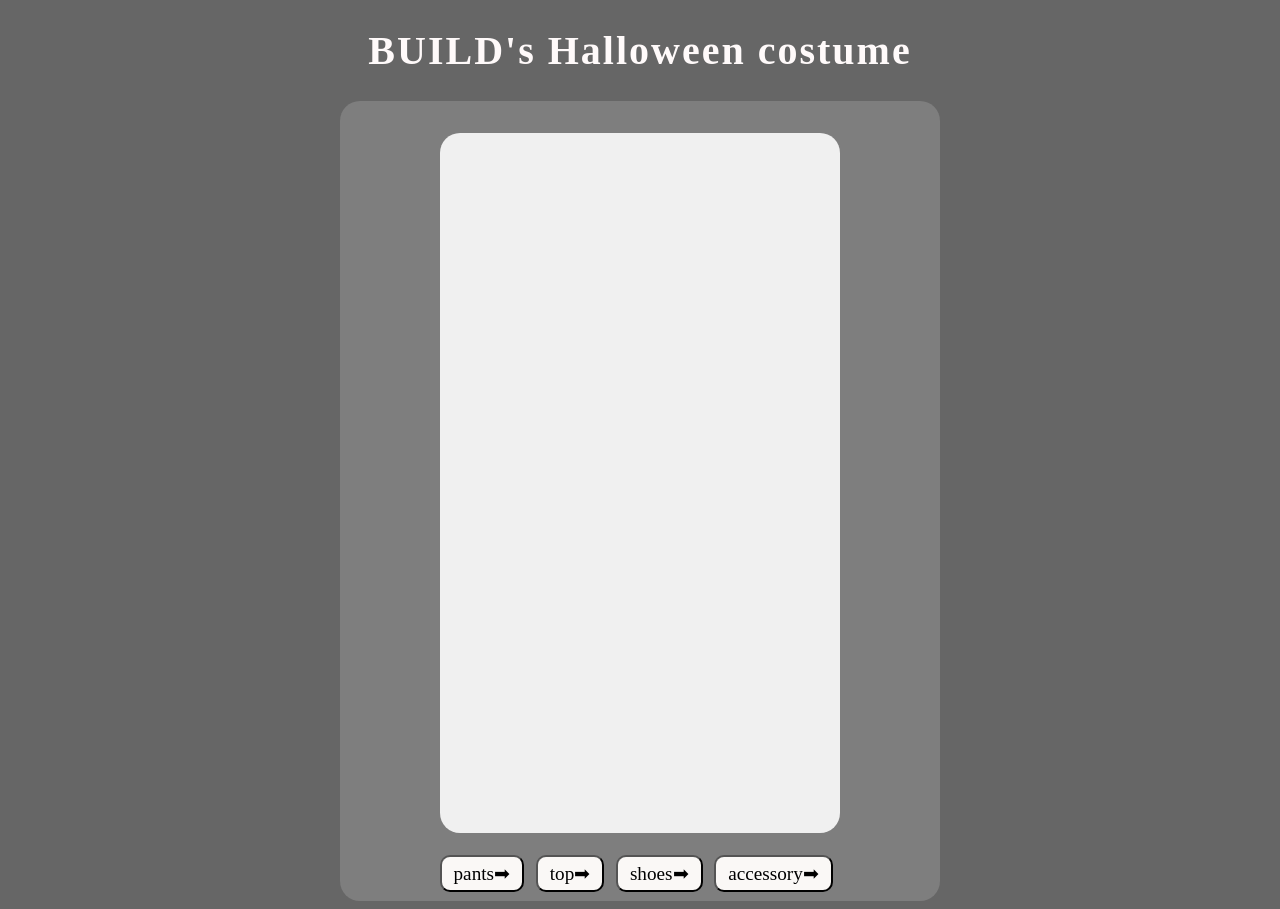
==== index.html @ 755f2329 "Rename biu-index.html to index.html" ====
<!DOCTYPE html>
<html lang="en" >
<head>
  <meta charset="UTF-8">
  <title>bbb_dressup_game</title>
  <meta name="viewport" content="width=device-width, initial-scale=1">
<title>build <3</title>
<link rel="stylesheet" href="./biu-style.css">

</head>
<body>
<!-- partial:index.partial.html -->
<link rel="preconnect" href="https://dafont.com">
<link href="https://www.dafont.com/hanging-letters.font" 
"https://www.dafont.com/rainyhearts.font"
rel="stylesheet">

<body>
    <h1 id="heading">BUILD's Halloween costume</h1>
    <div id="box">
      <div id="backdrop">
        <div id="face"></div>
        <div id="hat"></div>
        <div id="hair"></div>
        <div id="girl"></div>
        <div id="shoes"></div>
        <div id="dress"></div>
      </div>
      <div class="buttonBox">
        <button id="nexthair" onclick="nexthair()">pants➡</button>
        <button id="nextdress" onclick="nextdress()">top➡</button>
        <button id="nextshoes" onclick="nextshoes()">shoes➡</button>
        <button id="nexthat" onclick="nexthat()">accessory➡</button>
      </div>
    <script src="./main.js"></script>
  </body>
</html>
<!-- partial -->
  <script  src="./biu-script.js"></script>

</body>
</html>
---- biu-style.css ----
body {
   background-image: url("https://images-wixmp-ed30a86b8c4ca887773594c2.wixmp.com/f/533ac189-3345-4bd6-ab30-f47685bb103b/dfftn7m-4cb1343a-ccfc-489b-bb4e-f3d3b94c26dc.gif?token=eyJ0eXAiOiJKV1QiLCJhbGciOiJIUzI1NiJ9.[base64].bgv1zPWHI64Xh7r4YxssGXN8VQsRnCjxG0OSkYMZ4mw");
  background-color: #666666;
  background-repeat: repeat;
  background-attachment: fixed;
}
#box {
  background-color: #7E7E7E;
  border-radius: 20px;
  margin: auto;
  text-align: center;
  height: 800px;
  width: 600px;
}
#heading {
  font-size: 40px;
  letter-spacing: 2px;
  text-align: center;
  color: snow;
  font-family: 'hanging letters';
}  
#backdrop {
  top: 2em;
  margin: auto;
  position: relative;
  background-color: #F0F0F0;
  border-radius: 20px;
  height: 700px;
  width: 400px;
}
.buttonBox {
  position: relative;
  margin: 1rem;
  }
button {
  font-family: 'rainyhearts';
  margin-top: 2em;
  margin-right: 0.4em;
  color: black;
  background-color: rgb(250, 248, 246);
  border-radius: 10px;
  padding: 5px 12px;
  font-size: larger;
  transition: 0.1s linear;
}
button:hover {
  background-color: rgb(248, 252, 255);
  box-shadow: 0px 2px 4px 1px rgb(230, 152, 86);
}

#hairback {
  position: absolute;
  height: 700px;
  width: 400px;
}
#girl {
  background-image: url("https://images-wixmp-ed30a86b8c4ca887773594c2.wixmp.com/f/533ac189-3345-4bd6-ab30-f47685bb103b/dffsdxg-1575eff6-2818-46bc-b57b-4e52c4a9f6eb.png?token=eyJ0eXAiOiJKV1QiLCJhbGciOiJIUzI1NiJ9.[base64].7Q4EqvcVfs1vg1MSJO4CKsdeOXZK-Az9fqO4AuyFCo8");
  background-repeat: no-repeat;
  background-repeat: no-repeat;
  position: absolute;
  height: 700px;
  width: 400px;
  border-radius: 25px;
  z-index: 1;
}
#dress {
  background-repeat: no-repeat;
  position: absolute;
  height: 700px;
  width: 400px;
  z-index: 6;
}
#shoes {
  background-repeat: no-repeat;
  position: absolute;
  height: 700px;
  width: 400px;
  z-index: 2;
}
#hair {
  background-repeat: no-repeat;
  position: absolute;
  height: 700px;
  width: 400px;
  z-index: 2;
}
#face {
  background-repeat: no-repeat;
  position: absolute;
  height: 700px;
  width: 400px;
  z-index: 6;
}
#hat {
  background-repeat: no-repeat;
  position: absolute;
  height: 700px;
  width: 400px;
  z-index: 6;
}
.dress1 {
  background-image: url("https://images-wixmp-ed30a86b8c4ca887773594c2.wixmp.com/f/533ac189-3345-4bd6-ab30-f47685bb103b/dffsdxk-3b891c99-a86c-4277-9980-d472f48d3721.png?token=eyJ0eXAiOiJKV1QiLCJhbGciOiJIUzI1NiJ9.[base64].Rc4lrrtcNMBQG4XF5ovdbascwvcdFtmIDFhCiai216A");
  background-repeat: no-repeat;
  position: absolute;
  height: 700px;
  width: 400px;
  z-index: 4;
}
.dress2 {
  background-image: url("https://images-wixmp-ed30a86b8c4ca887773594c2.wixmp.com/f/533ac189-3345-4bd6-ab30-f47685bb103b/dffsdxn-e3d4b3ec-0a1b-4bbc-b03d-96eefd1d365c.png?token=eyJ0eXAiOiJKV1QiLCJhbGciOiJIUzI1NiJ9.[base64].bmkP3PCRwFszEg-7J5qSLsPbjgfrHHVbIMN6DIr1iVQ");
  background-repeat: no-repeat;
  position: absolute;
  height: 700px;
  width: 400px;
  z-index: 4;
}
.dress3 {
  background-image: url("https://images-wixmp-ed30a86b8c4ca887773594c2.wixmp.com/f/533ac189-3345-4bd6-ab30-f47685bb103b/dffsdxp-4be3d063-96d0-47af-b4f4-e762ef3a0d42.png?token=eyJ0eXAiOiJKV1QiLCJhbGciOiJIUzI1NiJ9.[base64].ybWNs6v8BXZH6d1pZw3LcDJrkwwM_P8g0svaMIi-hi0");
  background-repeat: no-repeat;
  position: absolute;
  height: 700px;
  width: 400px;
  z-index: 4;
}
.dress4 {
  background-image: url("https://images-wixmp-ed30a86b8c4ca887773594c2.wixmp.com/f/533ac189-3345-4bd6-ab30-f47685bb103b/dffsdxt-ecb73e2d-dc5b-47c6-be4c-f4c677d1036e.png?token=eyJ0eXAiOiJKV1QiLCJhbGciOiJIUzI1NiJ9.[base64].O28U5jeSBjBNQErPWS846Y1I8p4vjeNp1lc9-kcL3PI");
  background-repeat: no-repeat;
  position: absolute;
  height: 700px;
  width: 400px;
  z-index: 4;
 }
  .shoes1 {
  background-image: url("https://images-wixmp-ed30a86b8c4ca887773594c2.wixmp.com/f/533ac189-3345-4bd6-ab30-f47685bb103b/dffse4h-745c8999-d5bb-4055-8496-8a8c9acbe60b.png?token=eyJ0eXAiOiJKV1QiLCJhbGciOiJIUzI1NiJ9.[base64].LOfDbbqPb8KPLc7LZexZk5Oima_WlUAne5EkdUsgfL0");
  background-repeat: no-repeat;
  position: absolute;
  height: 700px;
  width: 400px;
}
.shoes2 {
  background-image: url("https://images-wixmp-ed30a86b8c4ca887773594c2.wixmp.com/f/533ac189-3345-4bd6-ab30-f47685bb103b/dffse4n-e4784f6a-3bc9-4fcb-bcd8-d163e8fa616e.png?token=eyJ0eXAiOiJKV1QiLCJhbGciOiJIUzI1NiJ9.[base64].akwlY-F-acMGmSMQYLwMx0pyJhFU70SRvR1dtaTd5FY");
  background-repeat: no-repeat;
  position: absolute;
  height: 700px;
  width: 400px;
}
.shoes3 {
  background-image: url("https://images-wixmp-ed30a86b8c4ca887773594c2.wixmp.com/f/533ac189-3345-4bd6-ab30-f47685bb103b/dffse4q-dde74255-6800-41e7-8418-325a7683b0b6.png?token=eyJ0eXAiOiJKV1QiLCJhbGciOiJIUzI1NiJ9.[base64].rZEvwLzMBNH3e1IY52RrrI_aUMzeWifAZJMaPmBWxKk");
  background-repeat: no-repeat;
  position: absolute;
  height: 700px;
  width: 400px;
}
.shoes4 {
  background-image: url("https://images-wixmp-ed30a86b8c4ca887773594c2.wixmp.com/f/533ac189-3345-4bd6-ab30-f47685bb103b/dffse5j-8d06c7dd-90b0-4013-a3a6-1f547626071b.png?token=eyJ0eXAiOiJKV1QiLCJhbGciOiJIUzI1NiJ9.[base64].VISWSkrtTfO9mtNfCCboHheApv3FEw-b_DRAOjN4PuQ");
  background-repeat: no-repeat;
  position: absolute;
  height: 700px;
  width: 400px;
}
.hat1 {
  background-image: url("https://images-wixmp-ed30a86b8c4ca887773594c2.wixmp.com/f/533ac189-3345-4bd6-ab30-f47685bb103b/dffse3s-e13dcfaf-236a-44fc-9b19-9b108409ebf3.png?token=eyJ0eXAiOiJKV1QiLCJhbGciOiJIUzI1NiJ9.[base64].0uxhDFlYzNkIfPVcVKwn4K2wkUXatV0TWUoLOYyLyfg");
  background-repeat: no-repeat;
  position: absolute;
  height: 700px;
  width: 400px;
}
.hat2 {
  background-image: url("https://images-wixmp-ed30a86b8c4ca887773594c2.wixmp.com/f/533ac189-3345-4bd6-ab30-f47685bb103b/dffse4c-fba15519-76bc-4d16-a74c-33c262f07d38.png?token=eyJ0eXAiOiJKV1QiLCJhbGciOiJIUzI1NiJ9.[base64].pxBqQSpas8DS8Jt98AQ-2X0ZUeLtEWFreEnvAfH-tK0");
  background-repeat: no-repeat;
  position: absolute;
  height: 700px;
  width: 400px;
}
.hat3 {
  background-image: url("https://images-wixmp-ed30a86b8c4ca887773594c2.wixmp.com/f/533ac189-3345-4bd6-ab30-f47685bb103b/dffse4d-d1621860-c926-4364-afff-e2556c418848.png?token=eyJ0eXAiOiJKV1QiLCJhbGciOiJIUzI1NiJ9.[base64].kUYW_Pyqf6iia4YaWA4ibvCd2J5BBcBnVVzSnRDk0d0");
  background-repeat: no-repeat;
  position: absolute;
  height: 700px;
  width: 400px;
}
.hat4 {
  background-image: url("https://images-wixmp-ed30a86b8c4ca887773594c2.wixmp.com/f/533ac189-3345-4bd6-ab30-f47685bb103b/dffse4f-809b91b9-f7f2-4e99-8ca2-57220527eb38.png?token=eyJ0eXAiOiJKV1QiLCJhbGciOiJIUzI1NiJ9.[base64].dfELIBjUUeWS5527y1Jfg9bFTVhYvSizlCR6oqzasVA");
  background-repeat: no-repeat;
  position: absolute;
  height: 700px;
  width: 400px;
}
.hair1 {
  background-image: url("https://images-wixmp-ed30a86b8c4ca887773594c2.wixmp.com/f/533ac189-3345-4bd6-ab30-f47685bb103b/dffse0o-0fec8861-7aa1-4172-8bf6-d16338a52821.png?token=eyJ0eXAiOiJKV1QiLCJhbGciOiJIUzI1NiJ9.[base64].jaxY66nL9bjjiFy7ZloBXrQp3YUy_qwVeswB6h49bwo");
  background-repeat: no-repeat;
  position: absolute;
  height: 700px;
  width: 400px;
}
.hair2 {
  background-image: url("https://images-wixmp-ed30a86b8c4ca887773594c2.wixmp.com/f/533ac189-3345-4bd6-ab30-f47685bb103b/dffse0r-f2931da7-ffb1-4e82-b842-201ae4474f42.png?token=eyJ0eXAiOiJKV1QiLCJhbGciOiJIUzI1NiJ9.[base64].C4e6D2FPnOSwOYDgYqp9uQJaFMzEQFLD6LTQIhIUJoo");
  background-repeat: no-repeat;
  position: absolute;
  height: 700px;
  width: 400px;
}
.hair3 {
  background-image: url("https://images-wixmp-ed30a86b8c4ca887773594c2.wixmp.com/f/533ac189-3345-4bd6-ab30-f47685bb103b/dffse0z-0fac6f43-7c66-4d5f-8ce2-b43e51dd515c.png?token=eyJ0eXAiOiJKV1QiLCJhbGciOiJIUzI1NiJ9.[base64].8RIWWEckx8yFsiy1JIPaTJxmaaLuZtTr21U2mTGacyk");
  background-repeat: no-repeat;
  position: absolute;
  height: 700px;
  width: 400px;
}
.hair4 {
  background-image: url("https://images-wixmp-ed30a86b8c4ca887773594c2.wixmp.com/f/533ac189-3345-4bd6-ab30-f47685bb103b/dffse3o-847cf592-06d3-4c74-b33d-de8def102aeb.png?token=eyJ0eXAiOiJKV1QiLCJhbGciOiJIUzI1NiJ9.[base64].f4Kj_iQnxoT9gby7esPc5m8jbQuUVClFoBPfxwFGYLQ");
  background-repeat: no-repeat;
  position: absolute;
  height: 700px;
  width: 400px;
}
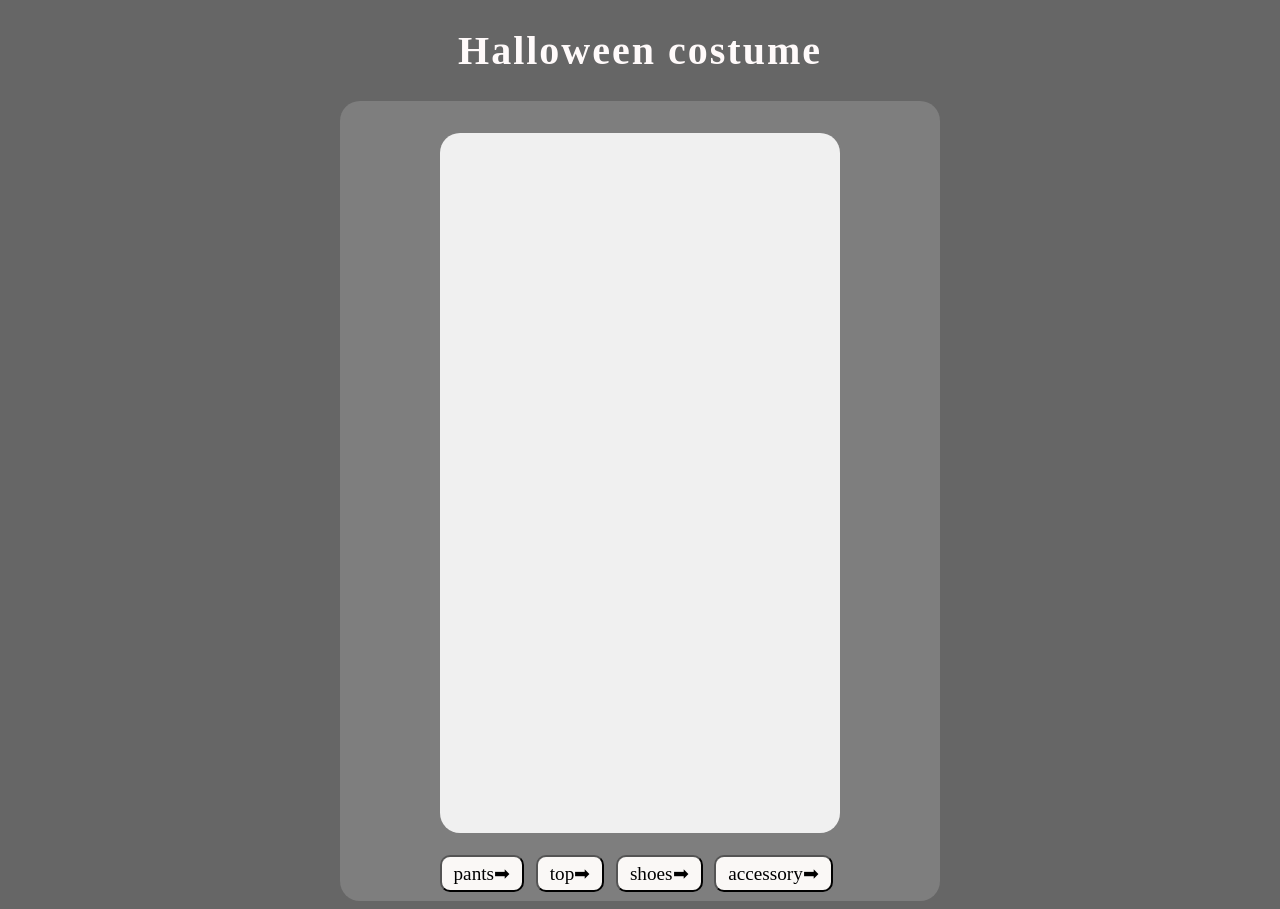
==== commit e1fe3c04: "Update index.html" ====
--- a/index.html
+++ b/index.html
@@ -2,10 +2,9 @@
 <html lang="en" >
 <head>
   <meta charset="UTF-8">
-  <title>bbb_dressup_game</title>
+  <title>dressup_game</title>
   <meta name="viewport" content="width=device-width, initial-scale=1">
-<title>build <3</title>
-<link rel="stylesheet" href="./biu-style.css">
+<link rel="stylesheet" href="./style.css">
 
 </head>
 <body>
@@ -16,7 +15,7 @@
 rel="stylesheet">
 
 <body>
-    <h1 id="heading">BUILD's Halloween costume</h1>
+    <h1 id="heading">Halloween costume</h1>
     <div id="box">
       <div id="backdrop">
         <div id="face"></div>
@@ -36,7 +35,7 @@
   </body>
 </html>
 <!-- partial -->
-  <script  src="./biu-script.js"></script>
+  <script  src="./script.js"></script>
 
 </body>
 </html>
--- a/style.css
+++ b/style.css
@@ -0,0 +1,216 @@
+body {
+   background-image: url("https://images-wixmp-ed30a86b8c4ca887773594c2.wixmp.com/f/533ac189-3345-4bd6-ab30-f47685bb103b/dfftn7m-4cb1343a-ccfc-489b-bb4e-f3d3b94c26dc.gif?token=eyJ0eXAiOiJKV1QiLCJhbGciOiJIUzI1NiJ9.[base64].bgv1zPWHI64Xh7r4YxssGXN8VQsRnCjxG0OSkYMZ4mw");
+  background-color: #666666;
+  background-repeat: repeat;
+  background-attachment: fixed;
+}
+#box {
+  background-color: #7E7E7E;
+  border-radius: 20px;
+  margin: auto;
+  text-align: center;
+  height: 800px;
+  width: 600px;
+}
+#heading {
+  font-size: 40px;
+  letter-spacing: 2px;
+  text-align: center;
+  color: snow;
+  font-family: 'hanging letters';
+}  
+#backdrop {
+  top: 2em;
+  margin: auto;
+  position: relative;
+  background-color: #F0F0F0;
+  border-radius: 20px;
+  height: 700px;
+  width: 400px;
+}
+.buttonBox {
+  position: relative;
+  margin: 1rem;
+  }
+button {
+  font-family: 'rainyhearts';
+  margin-top: 2em;
+  margin-right: 0.4em;
+  color: black;
+  background-color: rgb(250, 248, 246);
+  border-radius: 10px;
+  padding: 5px 12px;
+  font-size: larger;
+  transition: 0.1s linear;
+}
+button:hover {
+  background-color: rgb(248, 252, 255);
+  box-shadow: 0px 2px 4px 1px rgb(230, 152, 86);
+}
+
+#hairback {
+  position: absolute;
+  height: 700px;
+  width: 400px;
+}
+#girl {
+  background-image: url("https://images-wixmp-ed30a86b8c4ca887773594c2.wixmp.com/f/533ac189-3345-4bd6-ab30-f47685bb103b/dffsdxg-1575eff6-2818-46bc-b57b-4e52c4a9f6eb.png?token=eyJ0eXAiOiJKV1QiLCJhbGciOiJIUzI1NiJ9.[base64].7Q4EqvcVfs1vg1MSJO4CKsdeOXZK-Az9fqO4AuyFCo8");
+  background-repeat: no-repeat;
+  background-repeat: no-repeat;
+  position: absolute;
+  height: 700px;
+  width: 400px;
+  border-radius: 25px;
+  z-index: 1;
+}
+#dress {
+  background-repeat: no-repeat;
+  position: absolute;
+  height: 700px;
+  width: 400px;
+  z-index: 6;
+}
+#shoes {
+  background-repeat: no-repeat;
+  position: absolute;
+  height: 700px;
+  width: 400px;
+  z-index: 2;
+}
+#hair {
+  background-repeat: no-repeat;
+  position: absolute;
+  height: 700px;
+  width: 400px;
+  z-index: 2;
+}
+#face {
+  background-repeat: no-repeat;
+  position: absolute;
+  height: 700px;
+  width: 400px;
+  z-index: 6;
+}
+#hat {
+  background-repeat: no-repeat;
+  position: absolute;
+  height: 700px;
+  width: 400px;
+  z-index: 6;
+}
+.dress1 {
+  background-image: url("https://images-wixmp-ed30a86b8c4ca887773594c2.wixmp.com/f/533ac189-3345-4bd6-ab30-f47685bb103b/dffsdxk-3b891c99-a86c-4277-9980-d472f48d3721.png?token=eyJ0eXAiOiJKV1QiLCJhbGciOiJIUzI1NiJ9.[base64].Rc4lrrtcNMBQG4XF5ovdbascwvcdFtmIDFhCiai216A");
+  background-repeat: no-repeat;
+  position: absolute;
+  height: 700px;
+  width: 400px;
+  z-index: 4;
+}
+.dress2 {
+  background-image: url("https://images-wixmp-ed30a86b8c4ca887773594c2.wixmp.com/f/533ac189-3345-4bd6-ab30-f47685bb103b/dffsdxn-e3d4b3ec-0a1b-4bbc-b03d-96eefd1d365c.png?token=eyJ0eXAiOiJKV1QiLCJhbGciOiJIUzI1NiJ9.[base64].bmkP3PCRwFszEg-7J5qSLsPbjgfrHHVbIMN6DIr1iVQ");
+  background-repeat: no-repeat;
+  position: absolute;
+  height: 700px;
+  width: 400px;
+  z-index: 4;
+}
+.dress3 {
+  background-image: url("https://images-wixmp-ed30a86b8c4ca887773594c2.wixmp.com/f/533ac189-3345-4bd6-ab30-f47685bb103b/dffsdxp-4be3d063-96d0-47af-b4f4-e762ef3a0d42.png?token=eyJ0eXAiOiJKV1QiLCJhbGciOiJIUzI1NiJ9.[base64].ybWNs6v8BXZH6d1pZw3LcDJrkwwM_P8g0svaMIi-hi0");
+  background-repeat: no-repeat;
+  position: absolute;
+  height: 700px;
+  width: 400px;
+  z-index: 4;
+}
+.dress4 {
+  background-image: url("https://images-wixmp-ed30a86b8c4ca887773594c2.wixmp.com/f/533ac189-3345-4bd6-ab30-f47685bb103b/dffsdxt-ecb73e2d-dc5b-47c6-be4c-f4c677d1036e.png?token=eyJ0eXAiOiJKV1QiLCJhbGciOiJIUzI1NiJ9.[base64].O28U5jeSBjBNQErPWS846Y1I8p4vjeNp1lc9-kcL3PI");
+  background-repeat: no-repeat;
+  position: absolute;
+  height: 700px;
+  width: 400px;
+  z-index: 4;
+ }
+  .shoes1 {
+  background-image: url("https://images-wixmp-ed30a86b8c4ca887773594c2.wixmp.com/f/533ac189-3345-4bd6-ab30-f47685bb103b/dffse4h-745c8999-d5bb-4055-8496-8a8c9acbe60b.png?token=eyJ0eXAiOiJKV1QiLCJhbGciOiJIUzI1NiJ9.[base64].LOfDbbqPb8KPLc7LZexZk5Oima_WlUAne5EkdUsgfL0");
+  background-repeat: no-repeat;
+  position: absolute;
+  height: 700px;
+  width: 400px;
+}
+.shoes2 {
+  background-image: url("https://images-wixmp-ed30a86b8c4ca887773594c2.wixmp.com/f/533ac189-3345-4bd6-ab30-f47685bb103b/dffse4n-e4784f6a-3bc9-4fcb-bcd8-d163e8fa616e.png?token=eyJ0eXAiOiJKV1QiLCJhbGciOiJIUzI1NiJ9.[base64].akwlY-F-acMGmSMQYLwMx0pyJhFU70SRvR1dtaTd5FY");
+  background-repeat: no-repeat;
+  position: absolute;
+  height: 700px;
+  width: 400px;
+}
+.shoes3 {
+  background-image: url("https://images-wixmp-ed30a86b8c4ca887773594c2.wixmp.com/f/533ac189-3345-4bd6-ab30-f47685bb103b/dffse4q-dde74255-6800-41e7-8418-325a7683b0b6.png?token=eyJ0eXAiOiJKV1QiLCJhbGciOiJIUzI1NiJ9.[base64].rZEvwLzMBNH3e1IY52RrrI_aUMzeWifAZJMaPmBWxKk");
+  background-repeat: no-repeat;
+  position: absolute;
+  height: 700px;
+  width: 400px;
+}
+.shoes4 {
+  background-image: url("https://images-wixmp-ed30a86b8c4ca887773594c2.wixmp.com/f/533ac189-3345-4bd6-ab30-f47685bb103b/dffse5j-8d06c7dd-90b0-4013-a3a6-1f547626071b.png?token=eyJ0eXAiOiJKV1QiLCJhbGciOiJIUzI1NiJ9.[base64].VISWSkrtTfO9mtNfCCboHheApv3FEw-b_DRAOjN4PuQ");
+  background-repeat: no-repeat;
+  position: absolute;
+  height: 700px;
+  width: 400px;
+}
+.hat1 {
+  background-image: url("https://images-wixmp-ed30a86b8c4ca887773594c2.wixmp.com/f/533ac189-3345-4bd6-ab30-f47685bb103b/dffse3s-e13dcfaf-236a-44fc-9b19-9b108409ebf3.png?token=eyJ0eXAiOiJKV1QiLCJhbGciOiJIUzI1NiJ9.[base64].0uxhDFlYzNkIfPVcVKwn4K2wkUXatV0TWUoLOYyLyfg");
+  background-repeat: no-repeat;
+  position: absolute;
+  height: 700px;
+  width: 400px;
+}
+.hat2 {
+  background-image: url("https://images-wixmp-ed30a86b8c4ca887773594c2.wixmp.com/f/533ac189-3345-4bd6-ab30-f47685bb103b/dffse4c-fba15519-76bc-4d16-a74c-33c262f07d38.png?token=eyJ0eXAiOiJKV1QiLCJhbGciOiJIUzI1NiJ9.[base64].pxBqQSpas8DS8Jt98AQ-2X0ZUeLtEWFreEnvAfH-tK0");
+  background-repeat: no-repeat;
+  position: absolute;
+  height: 700px;
+  width: 400px;
+}
+.hat3 {
+  background-image: url("https://images-wixmp-ed30a86b8c4ca887773594c2.wixmp.com/f/533ac189-3345-4bd6-ab30-f47685bb103b/dffse4d-d1621860-c926-4364-afff-e2556c418848.png?token=eyJ0eXAiOiJKV1QiLCJhbGciOiJIUzI1NiJ9.[base64].kUYW_Pyqf6iia4YaWA4ibvCd2J5BBcBnVVzSnRDk0d0");
+  background-repeat: no-repeat;
+  position: absolute;
+  height: 700px;
+  width: 400px;
+}
+.hat4 {
+  background-image: url("https://images-wixmp-ed30a86b8c4ca887773594c2.wixmp.com/f/533ac189-3345-4bd6-ab30-f47685bb103b/dffse4f-809b91b9-f7f2-4e99-8ca2-57220527eb38.png?token=eyJ0eXAiOiJKV1QiLCJhbGciOiJIUzI1NiJ9.[base64].dfELIBjUUeWS5527y1Jfg9bFTVhYvSizlCR6oqzasVA");
+  background-repeat: no-repeat;
+  position: absolute;
+  height: 700px;
+  width: 400px;
+}
+.hair1 {
+  background-image: url("https://images-wixmp-ed30a86b8c4ca887773594c2.wixmp.com/f/533ac189-3345-4bd6-ab30-f47685bb103b/dffse0o-0fec8861-7aa1-4172-8bf6-d16338a52821.png?token=eyJ0eXAiOiJKV1QiLCJhbGciOiJIUzI1NiJ9.[base64].jaxY66nL9bjjiFy7ZloBXrQp3YUy_qwVeswB6h49bwo");
+  background-repeat: no-repeat;
+  position: absolute;
+  height: 700px;
+  width: 400px;
+}
+.hair2 {
+  background-image: url("https://images-wixmp-ed30a86b8c4ca887773594c2.wixmp.com/f/533ac189-3345-4bd6-ab30-f47685bb103b/dffse0r-f2931da7-ffb1-4e82-b842-201ae4474f42.png?token=eyJ0eXAiOiJKV1QiLCJhbGciOiJIUzI1NiJ9.[base64].C4e6D2FPnOSwOYDgYqp9uQJaFMzEQFLD6LTQIhIUJoo");
+  background-repeat: no-repeat;
+  position: absolute;
+  height: 700px;
+  width: 400px;
+}
+.hair3 {
+  background-image: url("https://images-wixmp-ed30a86b8c4ca887773594c2.wixmp.com/f/533ac189-3345-4bd6-ab30-f47685bb103b/dffse0z-0fac6f43-7c66-4d5f-8ce2-b43e51dd515c.png?token=eyJ0eXAiOiJKV1QiLCJhbGciOiJIUzI1NiJ9.[base64].8RIWWEckx8yFsiy1JIPaTJxmaaLuZtTr21U2mTGacyk");
+  background-repeat: no-repeat;
+  position: absolute;
+  height: 700px;
+  width: 400px;
+}
+.hair4 {
+  background-image: url("https://images-wixmp-ed30a86b8c4ca887773594c2.wixmp.com/f/533ac189-3345-4bd6-ab30-f47685bb103b/dffse3o-847cf592-06d3-4c74-b33d-de8def102aeb.png?token=eyJ0eXAiOiJKV1QiLCJhbGciOiJIUzI1NiJ9.[base64].f4Kj_iQnxoT9gby7esPc5m8jbQuUVClFoBPfxwFGYLQ");
+  background-repeat: no-repeat;
+  position: absolute;
+  height: 700px;
+  width: 400px;
+}
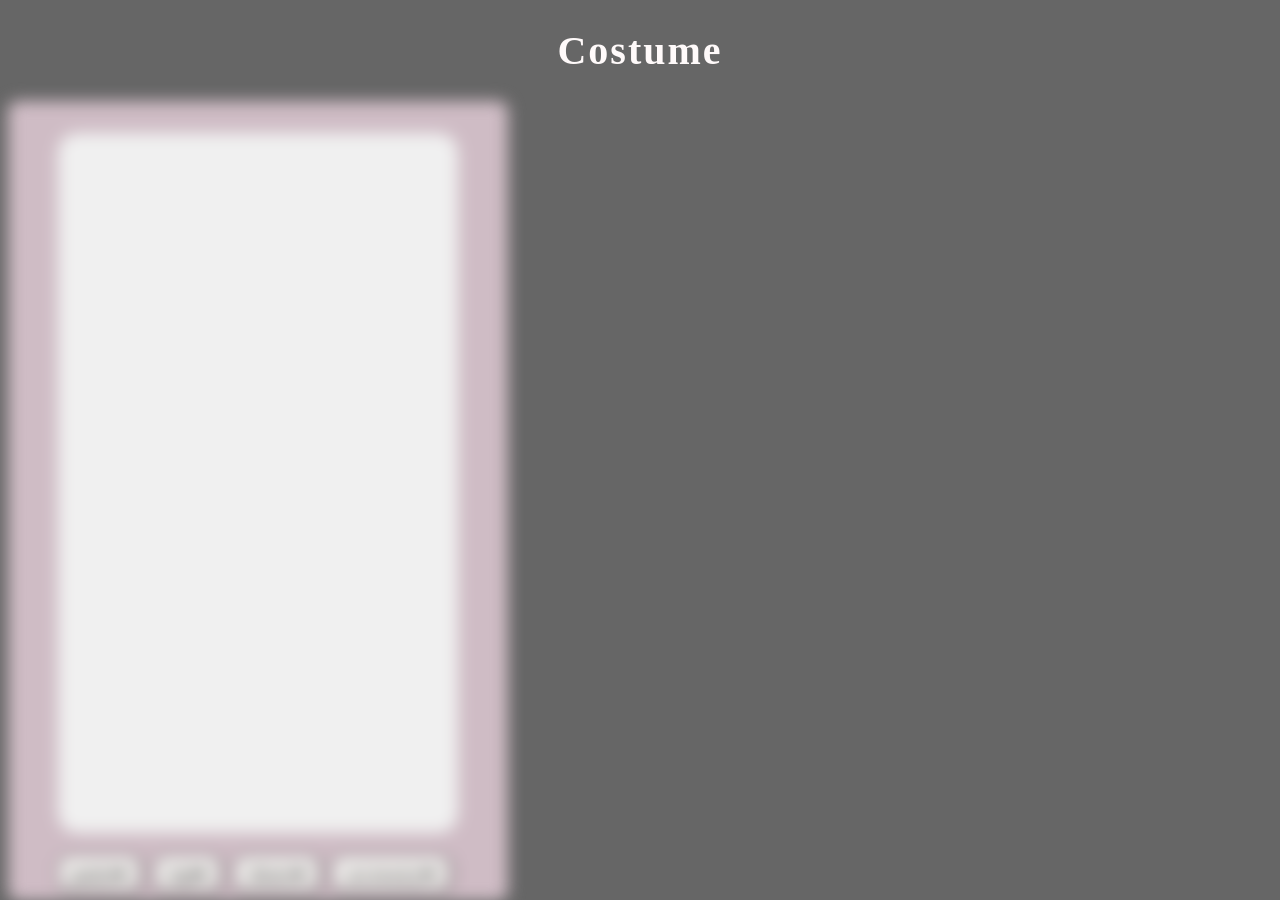
==== commit 701c9c6c: "Update index.html" ====
--- a/index.html
+++ b/index.html
@@ -15,7 +15,7 @@
 rel="stylesheet">
 
 <body>
-    <h1 id="heading">Halloween costume</h1>
+    <h1 id="heading">Costume</h1>
     <div id="box">
       <div id="backdrop">
         <div id="face"></div>
--- a/style.css
+++ b/style.css
@@ -1,16 +1,19 @@
 body {
-   background-image: url("https://images-wixmp-ed30a86b8c4ca887773594c2.wixmp.com/f/533ac189-3345-4bd6-ab30-f47685bb103b/dfftn7m-4cb1343a-ccfc-489b-bb4e-f3d3b94c26dc.gif?token=eyJ0eXAiOiJKV1QiLCJhbGciOiJIUzI1NiJ9.[base64].bgv1zPWHI64Xh7r4YxssGXN8VQsRnCjxG0OSkYMZ4mw");
+   background-image: url("https://freight.cargo.site/t/original/i/B2252969201878876070042260478859/Comp1-ezgif.com-video-to-gif-converter.gif");
   background-color: #666666;
   background-repeat: repeat;
   background-attachment: fixed;
 }
 #box {
-  background-color: #7E7E7E;
-  border-radius: 20px;
+  background-color: #cfbcc5;
+  border-radius: 10px;
   margin: auto;
+  position: fixed;
   text-align: center;
   height: 800px;
-  width: 600px;
+  width:500px;
+  filter: blur(8px);
+  -webkit-filter: blur(8px);
 }
 #heading {
   font-size: 40px;
@@ -33,7 +36,7 @@
   margin: 1rem;
   }
 button {
-  font-family: 'rainyhearts';
+  font-family: 'open sans';
   margin-top: 2em;
   margin-right: 0.4em;
   color: black;
@@ -99,7 +102,7 @@
   z-index: 6;
 }
 .dress1 {
-  background-image: url("https://images-wixmp-ed30a86b8c4ca887773594c2.wixmp.com/f/533ac189-3345-4bd6-ab30-f47685bb103b/dffsdxk-3b891c99-a86c-4277-9980-d472f48d3721.png?token=eyJ0eXAiOiJKV1QiLCJhbGciOiJIUzI1NiJ9.[base64].Rc4lrrtcNMBQG4XF5ovdbascwvcdFtmIDFhCiai216A");
+  background-image: url("https://images-wixmp-ed30a86b8c4ca887773594c2.wixmp.com/f/533ac189-3345-4bd6-ab30-f47685bb103b/dffsejw-ac47afdb-935c-4e36-b31a-3ada1d9c9c88.png?token=eyJ0eXAiOiJKV1QiLCJhbGciOiJIUzI1NiJ9.[base64].VH3b6xmPVvZ6Oa0cgn7l8v3eeFOLXfO-85U4tkg0zEU");
   background-repeat: no-repeat;
   position: absolute;
   height: 700px;
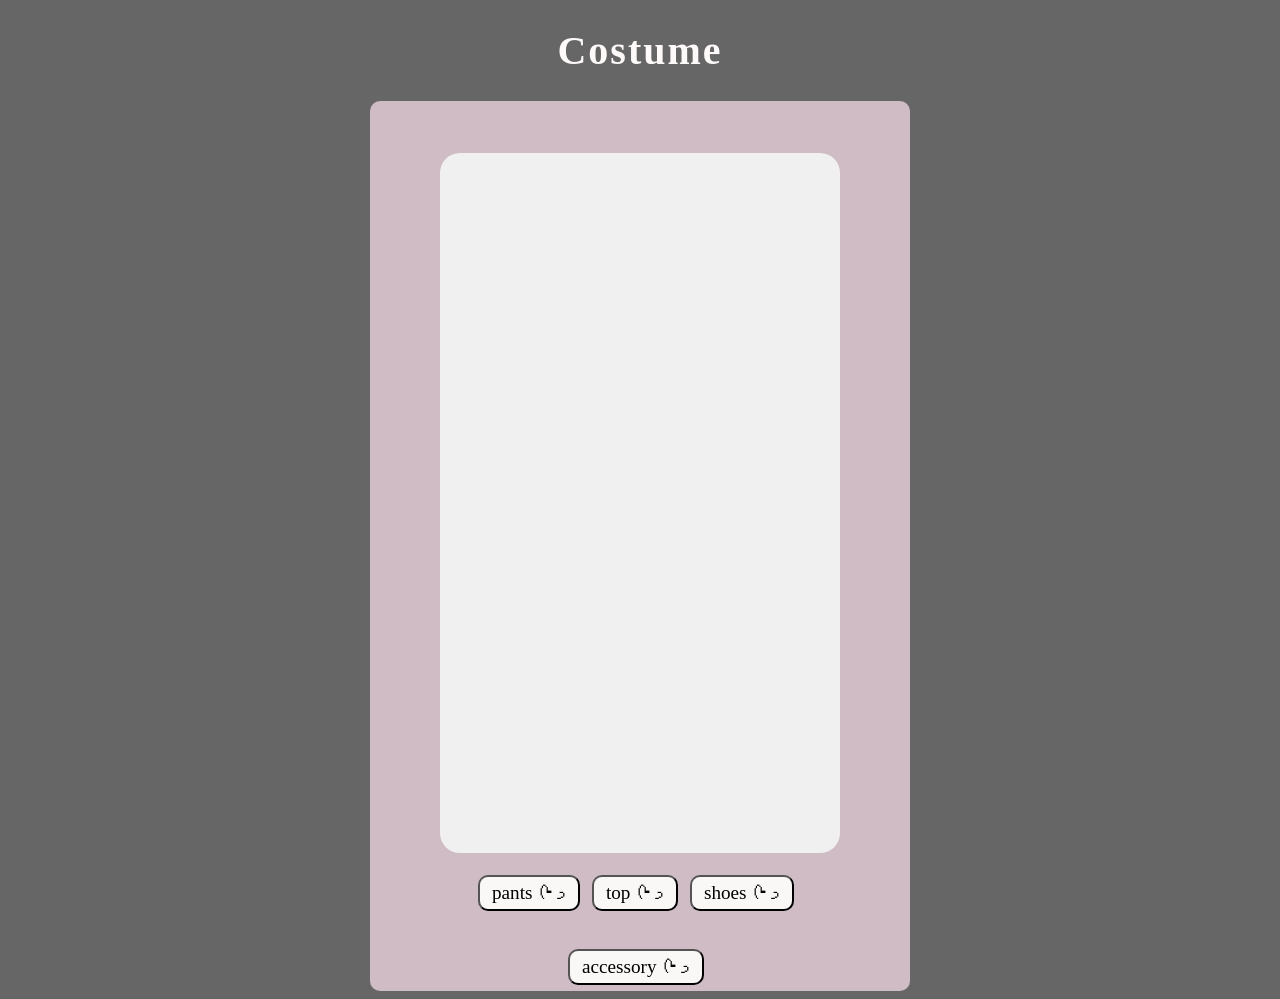
==== commit 7f5f3871: "Update index.html" ====
--- a/index.html
+++ b/index.html
@@ -26,10 +26,10 @@
         <div id="dress"></div>
       </div>
       <div class="buttonBox">
-        <button id="nexthair" onclick="nexthair()">pants➡</button>
-        <button id="nextdress" onclick="nextdress()">top➡</button>
-        <button id="nextshoes" onclick="nextshoes()">shoes➡</button>
-        <button id="nexthat" onclick="nexthat()">accessory➡</button>
+        <button id="nexthair" onclick="nexthair()">pants ᢉ𐭩</button>
+        <button id="nextdress" onclick="nextdress()">top ᢉ𐭩</button>
+        <button id="nextshoes" onclick="nextshoes()">shoes ᢉ𐭩</button>
+        <button id="nexthat" onclick="nexthat()">accessory ᢉ𐭩</button>
       </div>
     <script src="./main.js"></script>
   </body>
--- a/style.css
+++ b/style.css
@@ -8,19 +8,18 @@
   background-color: #cfbcc5;
   border-radius: 10px;
   margin: auto;
-  position: fixed;
+  padding: 20px;
+  position: relative;
   text-align: center;
-  height: 800px;
+  height: 850px;
   width:500px;
-  filter: blur(8px);
-  -webkit-filter: blur(8px);
 }
 #heading {
   font-size: 40px;
   letter-spacing: 2px;
   text-align: center;
   color: snow;
-  font-family: 'hanging letters';
+  font-family: 'Open Sans';
 }  
 #backdrop {
   top: 2em;
